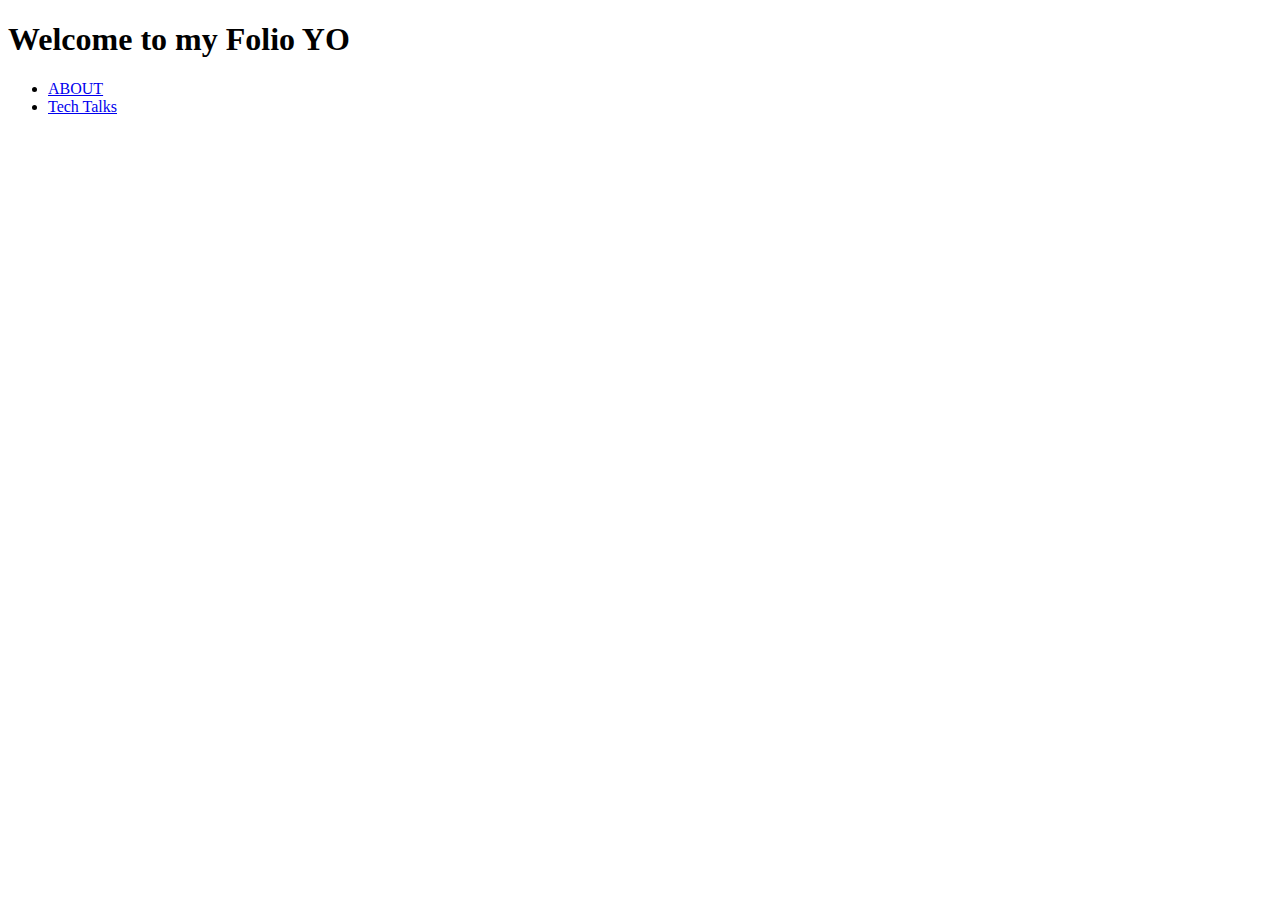
==== index.html @ c9769aaf "my commit" ====
<!DOCTYPE html>
<html lang="en">
<head>
    <meta charset="UTF-8">
    <meta http-equiv="X-UA-Compatible" content="IE=edge">
    <meta name="viewport" content="width=device-width, initial-scale=1.0">
    <title>My Profile</title>
</head>
<body>
    <h1>Welcome to my Folio YO</h1>

    <nav>
        <ul>
            <li>
            <a href="about.html">ABOUT</a>
            </li>
            <li>
                <a href="techtalks.html">Tech Talks</a>
            </li>
        </ul>
    </nav>
    
</body>
</html>
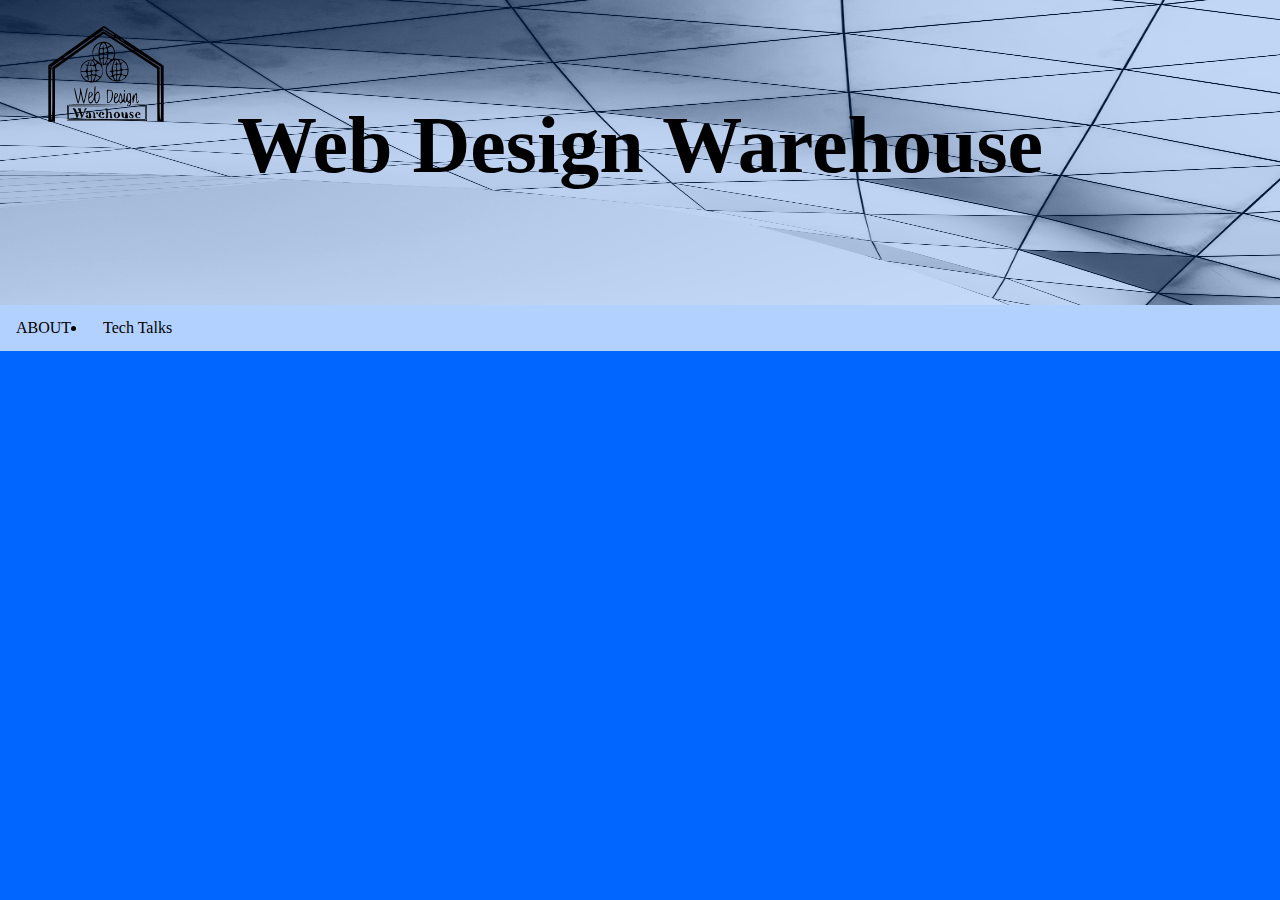
==== commit ccdd275c: "Im committing" ====
--- a/index.html
+++ b/index.html
@@ -4,21 +4,28 @@
     <meta charset="UTF-8">
     <meta http-equiv="X-UA-Compatible" content="IE=edge">
     <meta name="viewport" content="width=device-width, initial-scale=1.0">
-    <title>My Profile</title>
+    <title>Web Design Warehouse</title>
+    <link rel="stylesheet" href="styles.css">
 </head>
 <body>
-    <h1>Welcome to my Folio YO</h1>
+    <section class="hero-image">
+        <img src="BLB4UL01.svg" alt="logo" id="logo">
+        <img src="mainhero.jpg" alt="mainhero" id="heroimage" height="400px">
+        <h1>Web Design Warehouse</h1>
+        <!--<img src="IMG_6456.jpg" alt=""MainHeroImage>-->
+        <nav>
+            <ul>
+                <li>
+                <a href="about.html">ABOUT</a>
+                </li>
+                <li>
+                    <a href="techtalks.html">Tech Talks</a>
+                </li>
+            </ul>
+        </nav>
+    </section>
 
-    <nav>
-        <ul>
-            <li>
-            <a href="about.html">ABOUT</a>
-            </li>
-            <li>
-                <a href="techtalks.html">Tech Talks</a>
-            </li>
-        </ul>
-    </nav>
+
     
 </body>
 </html>--- a/styles.css
+++ b/styles.css
@@ -0,0 +1,68 @@
+body{
+    height: 100%;
+    background-color: #0066ff;
+    margin: 0;
+}
+
+#heroimage{
+    position: absolute;
+    left: 0px;
+    right: 0px;
+    top: 0px;
+    z-index: -1;
+    height: 350px;
+    width: 100%;
+    opacity: 0.8;
+}
+h1{
+    /* padding-bottom: 20%;
+    padding-top: 10%; */
+    font-size: 500%;
+    font-weight: bolder;
+    text-align: center;
+    margin-top: 100px;
+    
+}
+#logo{
+    width: 200px;
+    height: 200px;
+    position: fixed;
+    top: 0;
+    left: 5px;
+    z-index: 1;
+    object-fit: fill;
+}
+
+ul{
+    /* list-style-type: none; */
+    margin: 0;
+    padding: 0;
+    overflow: hidden;
+    background-color: #b3d1ff;
+   position: absolute;
+   top: 305px;
+   width: 100%;
+
+
+}
+
+li{
+    float: left;
+
+}
+
+li a{
+    display: block;
+    color: black;
+    text-align: center;
+    padding: 14px 16px;
+    text-decoration: none;
+}
+
+li a:hover {
+    background-color: black;
+    color: white;
+}
+section{
+    margin: 0;
+}